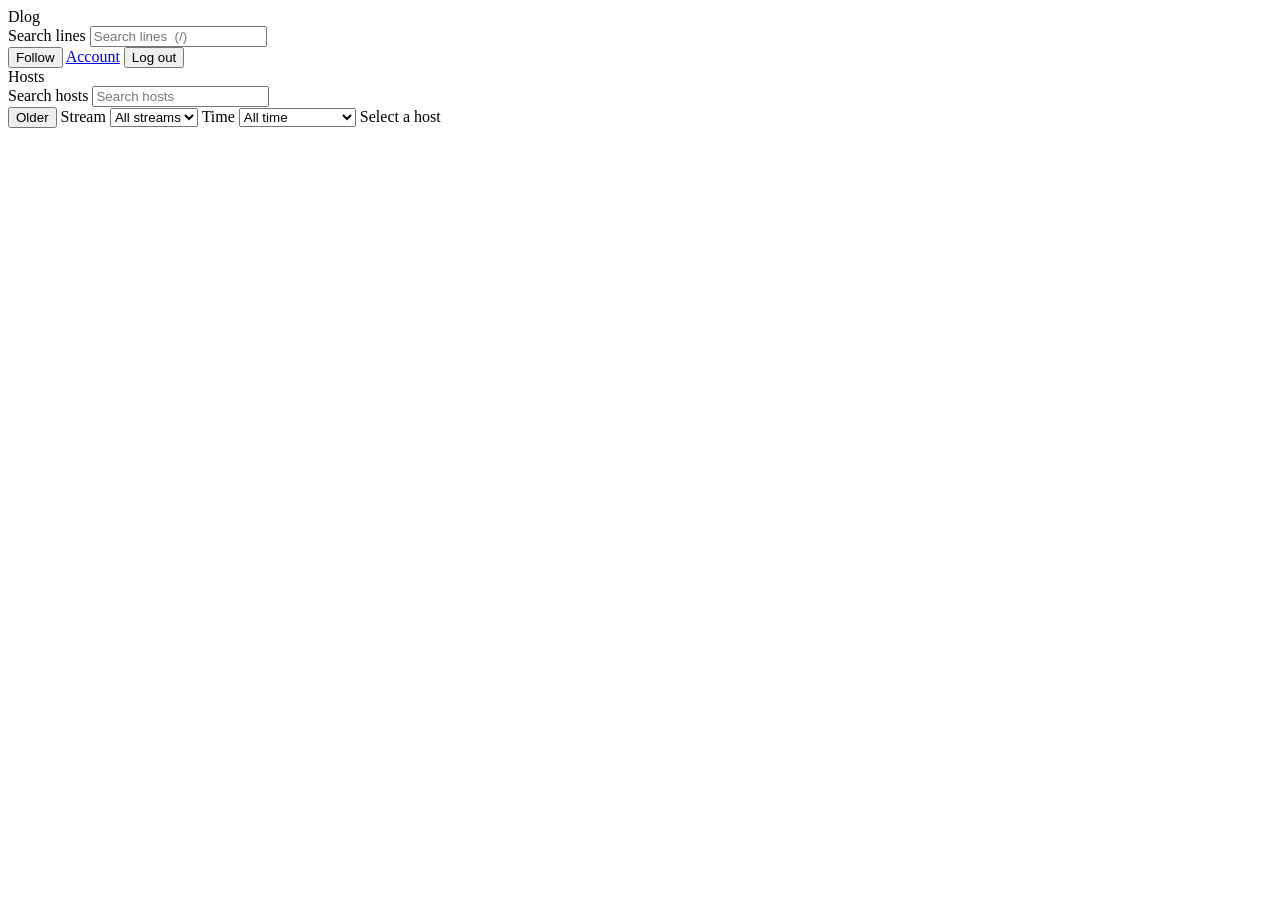
==== internal/server/web/index.html @ a0d8797d "Add a time window, display names, and session sign-out, and store each log line once." ====
<!DOCTYPE html>
<html lang="en" data-bs-theme="dark">
<head>
  <meta charset="utf-8">
  <meta name="viewport" content="width=device-width, initial-scale=1">
  <title>Dlog</title>
  <link rel="stylesheet" href="/bootstrap.min.css">
  <link rel="stylesheet" href="/app.css">
</head>
<body class="d-flex flex-column vh-100">
  <header class="border-bottom px-3 py-2 d-flex flex-wrap align-items-center gap-2 flex-shrink-0">
    <div class="brand d-flex align-items-center gap-2 fw-semibold">
      <span class="lamp" aria-hidden="true"></span>
      <span>Dlog</span>
    </div>
    <div class="top-search">
      <label class="visually-hidden" for="q">Search lines</label>
      <input id="q" class="form-control" type="search" placeholder="Search lines  (/)" autocomplete="off" spellcheck="false">
    </div>
    <div class="d-flex align-items-center gap-2 ms-md-auto">
      <span id="version" class="badge text-bg-secondary"></span>
      <button type="button" id="follow" class="btn btn-sm btn-warning on" aria-pressed="true">Follow</button>
      <a class="btn btn-sm btn-outline-light" href="/account">Account</a>
      <a id="admin-link" class="btn btn-sm btn-outline-light" href="/admin" hidden>Admin</a>
      <button type="button" id="logout" class="btn btn-sm btn-outline-secondary">Log out</button>
    </div>
  </header>
  <div class="d-flex flex-column flex-md-row flex-grow-1 min-h-0">
    <aside class="host-pane border-end overflow-auto d-flex flex-column">
      <div class="host-tools">
        <div class="px-3 pt-2 pb-1 text-secondary small text-uppercase d-flex justify-content-between">
          <span>Hosts</span>
          <span id="host-count"></span>
        </div>
        <div class="px-3 pb-2">
          <label class="visually-hidden" for="host-q">Search hosts</label>
          <input id="host-q" class="form-control form-control-sm" type="search" placeholder="Search hosts" autocomplete="off" spellcheck="false">
        </div>
      </div>
      <div id="hosts" class="list-group list-group-flush"></div>
    </aside>
    <section class="d-flex flex-column flex-grow-1 min-h-0 min-w-0">
      <div id="chips" class="d-flex align-items-center flex-shrink-0 gap-2 overflow-auto px-3 py-2 border-bottom"></div>
      <div class="d-flex flex-wrap align-items-center gap-2 px-3 py-2">
        <button type="button" id="older" class="btn btn-sm btn-outline-secondary">Older</button>
        <label class="visually-hidden" for="stream">Stream</label>
        <select id="stream" class="form-select form-select-sm w-auto" aria-label="Stream">
          <option value="">All streams</option>
          <option value="stdout">stdout</option>
          <option value="stderr">stderr</option>
        </select>
        <label class="visually-hidden" for="range">Time</label>
        <select id="range" class="form-select form-select-sm w-auto" aria-label="Time">
          <option value="">All time</option>
          <option value="15m">Last 15 minutes</option>
          <option value="1h">Last hour</option>
          <option value="from">From</option>
        </select>
        <input id="since" class="form-control form-control-sm since-input" type="datetime-local" aria-label="Start time" hidden>
        <span id="logmeta" class="text-secondary small">Select a host</span>
      </div>
      <div id="log" class="log flex-grow-1 overflow-auto" role="log" aria-live="polite"></div>
    </section>
  </div>
  <div class="toast-container position-fixed bottom-0 start-50 translate-middle-x p-3">
    <div id="toast" class="toast align-items-center text-bg-dark border" role="status" aria-live="polite" aria-atomic="true">
      <div id="toast-body" class="toast-body"></div>
    </div>
  </div>
  <script src="/bootstrap.bundle.min.js"></script>
  <script src="/app.js"></script>
</body>
</html>
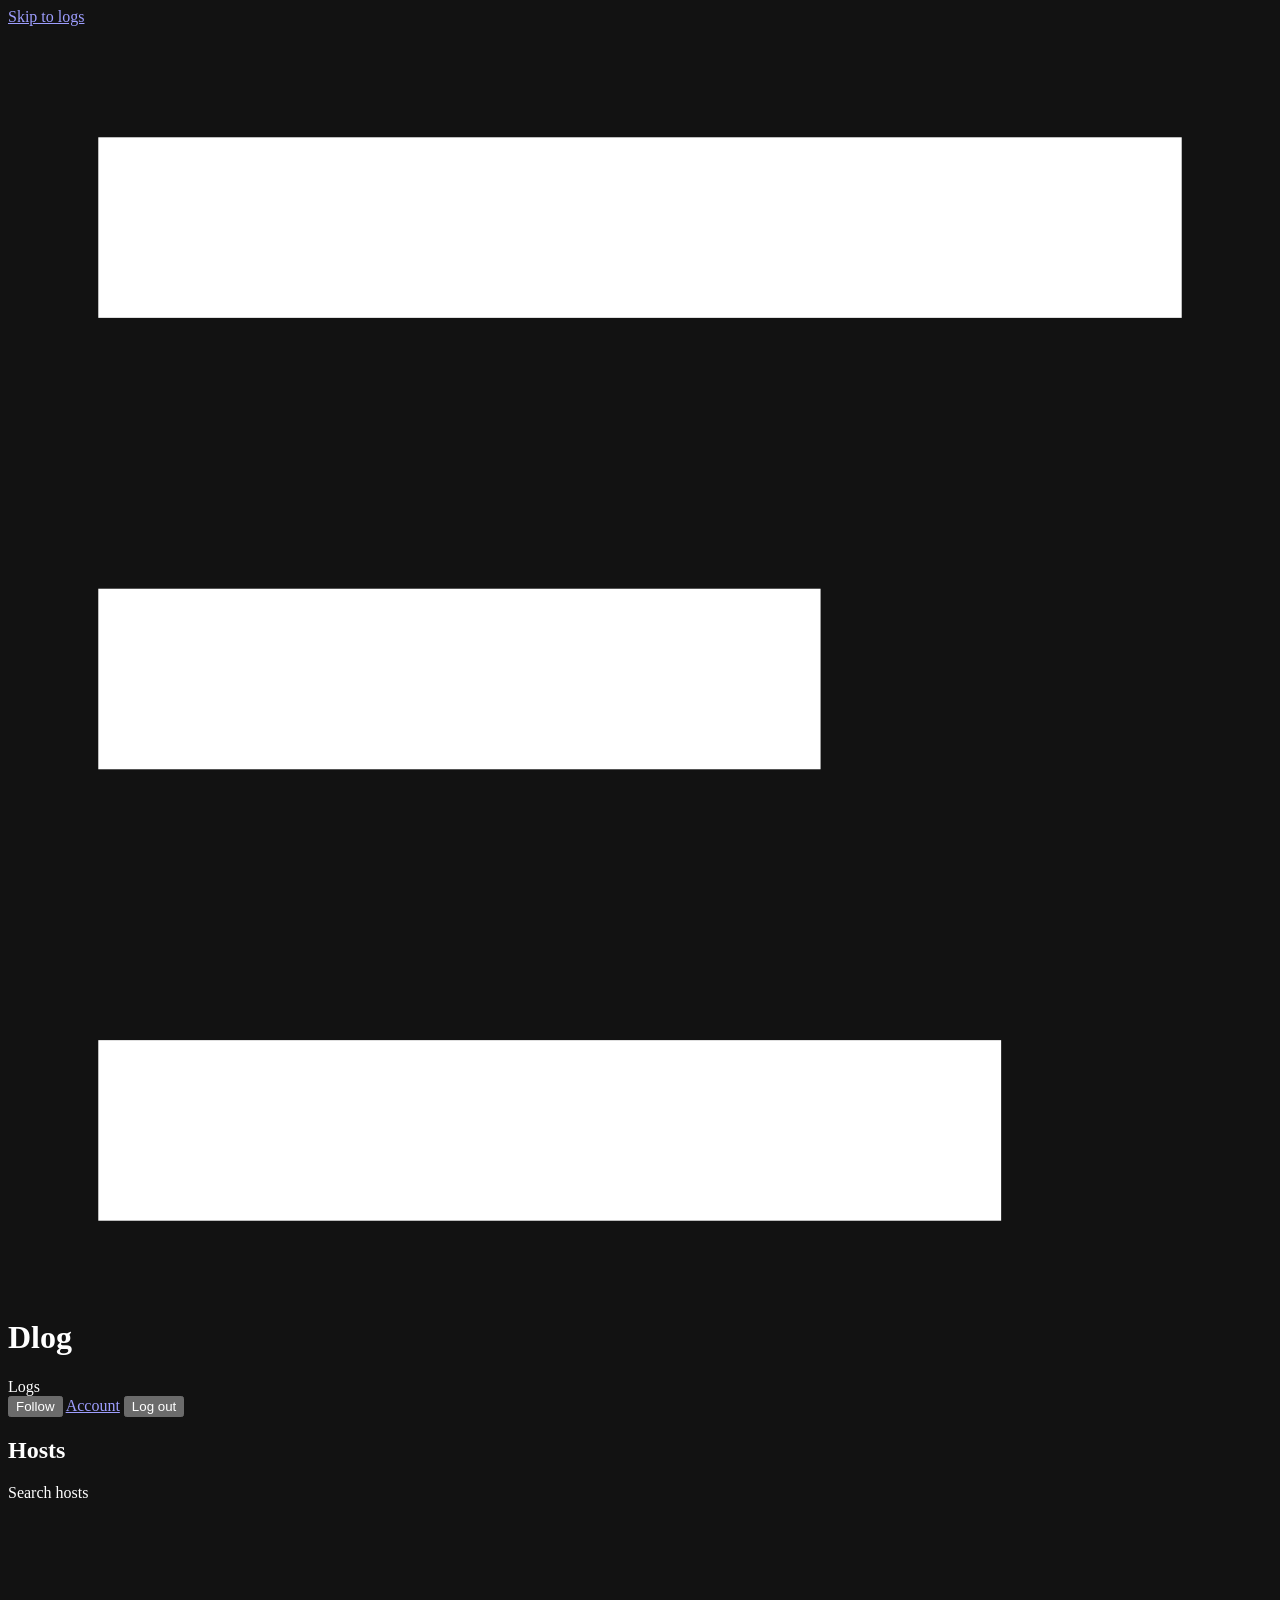
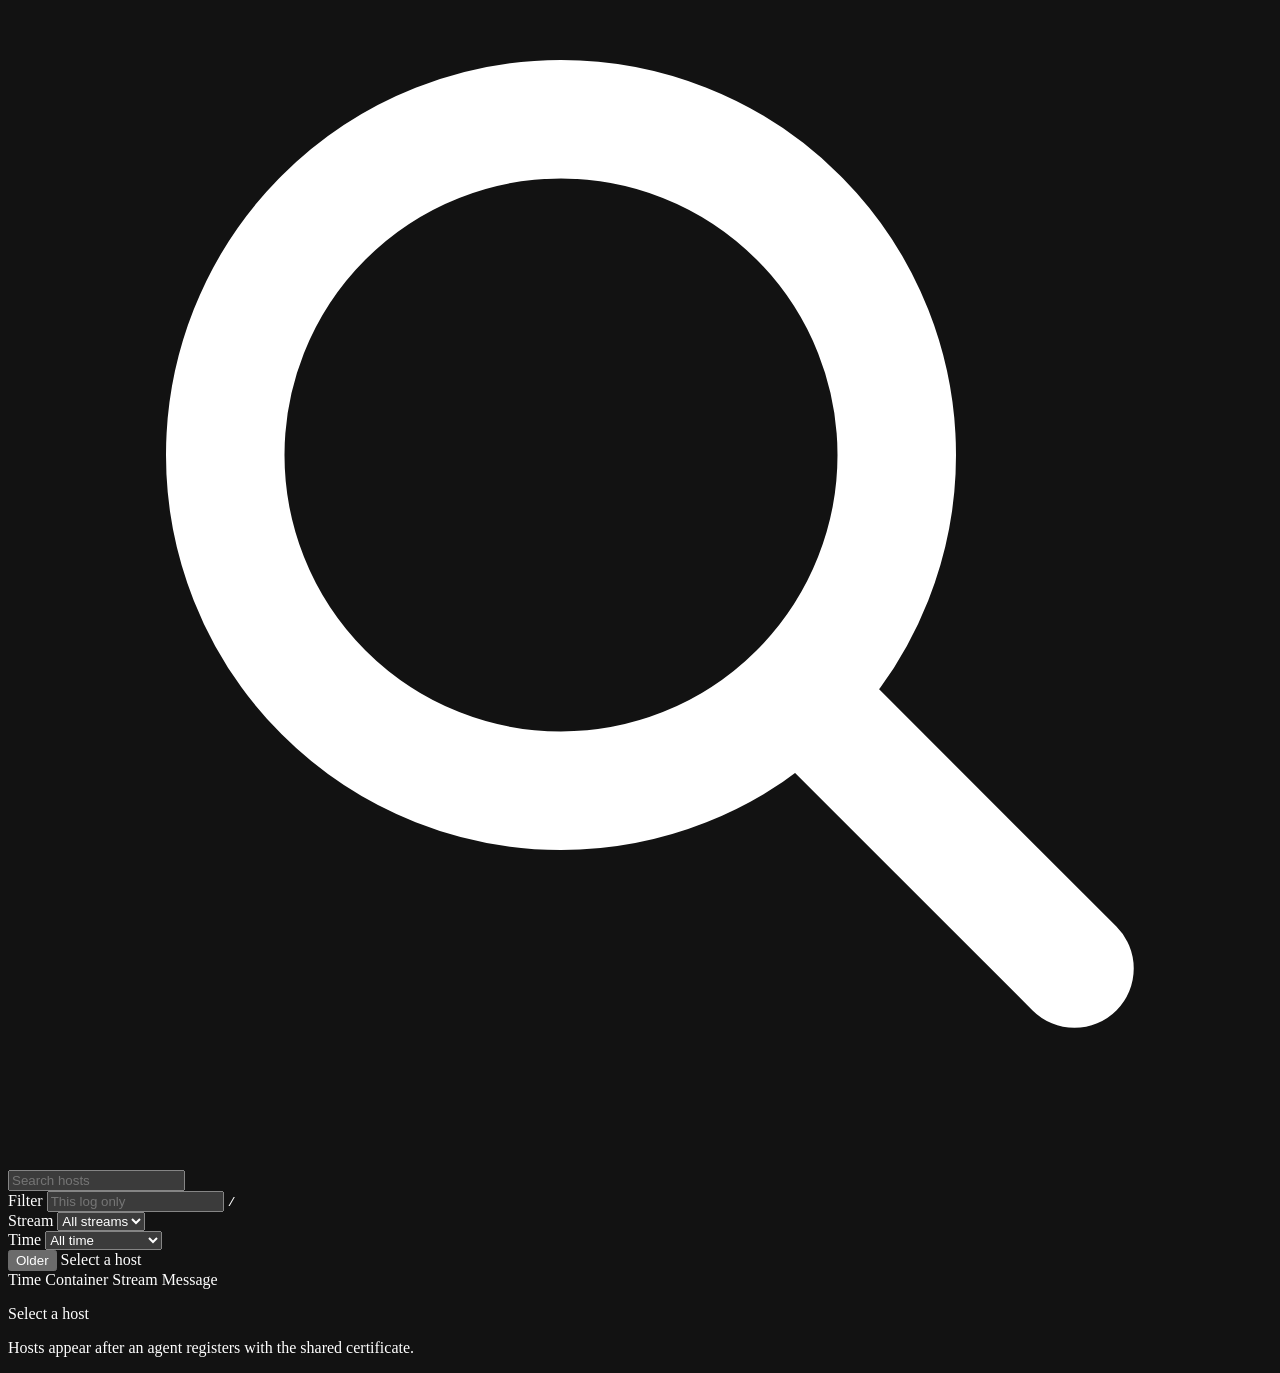
==== commit 5d5bd8b3: "Restyle the operator console and tighten the log list." ====
--- a/internal/server/web/index.html
+++ b/internal/server/web/index.html
@@ -1,73 +1,112 @@
 <!DOCTYPE html>
-<html lang="en" data-bs-theme="dark">
+<html lang="en" class="h-full bg-ink-bg">
 <head>
   <meta charset="utf-8">
   <meta name="viewport" content="width=device-width, initial-scale=1">
+  <meta name="color-scheme" content="dark">
+  <meta name="theme-color" content="#121214">
   <title>Dlog</title>
-  <link rel="stylesheet" href="/bootstrap.min.css">
-  <link rel="stylesheet" href="/app.css">
+  <link rel="stylesheet" href="/viewer.css">
 </head>
-<body class="d-flex flex-column vh-100">
-  <header class="border-bottom px-3 py-2 d-flex flex-wrap align-items-center gap-2 flex-shrink-0">
-    <div class="brand d-flex align-items-center gap-2 fw-semibold">
-      <span class="lamp" aria-hidden="true"></span>
-      <span>Dlog</span>
-    </div>
-    <div class="top-search">
-      <label class="visually-hidden" for="q">Search lines</label>
-      <input id="q" class="form-control" type="search" placeholder="Search lines  (/)" autocomplete="off" spellcheck="false">
-    </div>
-    <div class="d-flex align-items-center gap-2 ms-md-auto">
-      <span id="version" class="badge text-bg-secondary"></span>
-      <button type="button" id="follow" class="btn btn-sm btn-warning on" aria-pressed="true">Follow</button>
-      <a class="btn btn-sm btn-outline-light" href="/account">Account</a>
-      <a id="admin-link" class="btn btn-sm btn-outline-light" href="/admin" hidden>Admin</a>
-      <button type="button" id="logout" class="btn btn-sm btn-outline-secondary">Log out</button>
-    </div>
-  </header>
-  <div class="d-flex flex-column flex-md-row flex-grow-1 min-h-0">
-    <aside class="host-pane border-end overflow-auto d-flex flex-column">
-      <div class="host-tools">
-        <div class="px-3 pt-2 pb-1 text-secondary small text-uppercase d-flex justify-content-between">
-          <span>Hosts</span>
-          <span id="host-count"></span>
+<body class="h-dvh overflow-hidden bg-ink-bg font-sans text-slate-200 antialiased" data-title="Logs">
+  <a href="#log-scroll" class="sr-only focus:not-sr-only focus:absolute focus:left-4 focus:top-3 focus:z-50 focus:border focus:border-ink-edge focus:bg-ink-chrome focus:px-3 focus:py-2 focus:text-slate-100">Skip to logs</a>
+  <div class="flex h-full flex-col">
+    <header class="flex shrink-0 flex-wrap items-center gap-x-3 gap-y-2 border-b border-ink-line bg-ink-chrome px-4 py-3 lg:h-14 lg:flex-nowrap lg:py-0">
+      <div class="flex items-center gap-3">
+        <h1 class="flex items-center gap-2.5 text-[15px] font-semibold tracking-tight text-slate-100">
+          <svg class="h-3.5 w-3.5 text-amber-500" viewBox="0 0 14 14" aria-hidden="true">
+            <rect x="1" y="1" width="12" height="2" fill="currentColor"/>
+            <rect x="1" y="6" width="8" height="2" fill="currentColor"/>
+            <rect x="1" y="11" width="10" height="2" fill="currentColor"/>
+          </svg>
+          <span data-brand>Dlog</span>
+        </h1>
+        <span class="h-4 w-px bg-ink-line" aria-hidden="true"></span>
+        <span class="text-[11px] font-medium uppercase tracking-[0.16em] text-slate-400">Logs</span>
+      </div>
+      <div class="ml-auto flex flex-wrap items-center gap-1.5">
+        <span id="version" class="mr-1 font-mono text-[11px] tabular-nums text-slate-500"></span>
+        <button type="button" id="follow" class="is-on inline-flex h-8 cursor-pointer items-center gap-2 rounded-md border border-ink-edge bg-transparent px-3 text-[12px] font-medium text-slate-400 transition-colors duration-150 ease-in-out hover:border-slate-500 hover:text-slate-200" aria-pressed="true">
+          <span class="follow-lamp" aria-hidden="true"></span>
+          Follow
+        </button>
+        <span class="mx-1 hidden h-4 w-px bg-ink-line sm:block" aria-hidden="true"></span>
+        <a class="cursor-pointer rounded-md px-2.5 py-1.5 text-[13px] text-slate-400 transition-colors duration-150 ease-in-out hover:bg-white/[0.04] hover:text-slate-100" href="/account">Account</a>
+        <a id="admin-link" class="cursor-pointer rounded-md px-2.5 py-1.5 text-[13px] text-slate-400 transition-colors duration-150 ease-in-out hover:bg-white/[0.04] hover:text-slate-100" href="/admin" hidden>Admin</a>
+        <a id="settings-link" class="cursor-pointer rounded-md px-2.5 py-1.5 text-[13px] text-slate-400 transition-colors duration-150 ease-in-out hover:bg-white/[0.04] hover:text-slate-100" href="/admin#general" hidden>Settings</a>
+        <button type="button" id="logout" class="cursor-pointer rounded-md px-2.5 py-1.5 text-[13px] text-slate-500 transition-colors duration-150 ease-in-out hover:bg-white/[0.04] hover:text-slate-200">Log out</button>
+      </div>
+    </header>
+    <div class="flex min-h-0 flex-1 flex-col md:flex-row">
+      <aside class="flex max-h-60 w-full shrink-0 flex-col border-b border-ink-line bg-ink-chrome md:max-h-none md:w-80 md:border-b-0 md:border-r">
+        <div class="shrink-0 px-4 pb-3 pt-4">
+          <div class="flex items-baseline justify-between gap-3">
+            <h2 class="text-[11px] font-medium uppercase tracking-[0.16em] text-slate-400">Hosts</h2>
+            <span id="host-count" class="font-mono text-[11px] tabular-nums text-slate-400"></span>
+          </div>
+          <label class="sr-only" for="host-q">Search hosts</label>
+          <div class="relative mt-3">
+            <svg class="pointer-events-none absolute left-2.5 top-1/2 h-3.5 w-3.5 -translate-y-1/2 text-slate-500" viewBox="0 0 16 16" fill="none" stroke="currentColor" stroke-width="1.5" stroke-linecap="round" aria-hidden="true">
+              <circle cx="7" cy="7" r="4.25"/>
+              <path d="M10.5 10.5 13.5 13.5"/>
+            </svg>
+            <input id="host-q" class="h-8 w-full cursor-text rounded-md border border-ink-edge bg-ink-field pl-8 pr-3 text-[13px] text-slate-200 transition-colors duration-150 ease-in-out placeholder:text-slate-500 focus:border-amber-500/70 focus:outline-none" type="search" placeholder="Search hosts" autocomplete="off" spellcheck="false">
+          </div>
         </div>
-        <div class="px-3 pb-2">
-          <label class="visually-hidden" for="host-q">Search hosts</label>
-          <input id="host-q" class="form-control form-control-sm" type="search" placeholder="Search hosts" autocomplete="off" spellcheck="false">
+        <div id="hosts" class="min-h-0 flex-1 overflow-y-auto pb-4" aria-label="Hosts"></div>
+      </aside>
+      <section class="flex min-h-0 min-w-0 flex-1 flex-col bg-ink-bg">
+        <div class="flex shrink-0 flex-col gap-2.5 border-b border-ink-line bg-ink-chrome px-4 py-3">
+          <div id="chips" class="flex min-w-0 items-center overflow-x-auto" role="toolbar" aria-label="Containers"></div>
+          <div class="flex flex-wrap items-center gap-2">
+            <div class="dlog-field inline-flex h-8 w-full items-stretch overflow-hidden rounded-md border border-ink-edge bg-ink-field transition-colors duration-150 ease-in-out sm:w-72">
+              <label for="q" class="flex cursor-pointer items-center border-r border-ink-edge px-2.5 text-[10px] font-medium uppercase tracking-[0.14em] text-slate-400">Filter</label>
+              <input id="q" class="min-w-0 flex-1 cursor-text bg-transparent px-2.5 font-mono text-[12px] text-slate-200 placeholder:text-slate-500 focus:outline-none" type="search" placeholder="This log only" autocomplete="off" spellcheck="false">
+              <kbd class="pointer-events-none mr-2 hidden self-center border border-ink-edge px-1.5 py-0.5 font-mono text-[10px] text-slate-500 sm:inline" aria-hidden="true">/</kbd>
+            </div>
+            <div class="dlog-field inline-flex h-8 items-stretch overflow-hidden rounded-md border border-ink-edge bg-ink-field transition-colors duration-150 ease-in-out">
+              <label for="stream" class="flex cursor-pointer items-center border-r border-ink-edge px-2.5 text-[10px] font-medium uppercase tracking-[0.14em] text-slate-400">Stream</label>
+              <select id="stream" class="dlog-select min-w-[8.75rem] cursor-pointer pl-2.5 text-[12px] text-slate-200">
+                <option value="">All streams</option>
+                <option value="stdout">stdout</option>
+                <option value="stderr">stderr</option>
+              </select>
+            </div>
+            <div class="dlog-field inline-flex h-8 items-stretch overflow-hidden rounded-md border border-ink-edge bg-ink-field transition-colors duration-150 ease-in-out">
+              <label for="range" class="flex cursor-pointer items-center border-r border-ink-edge px-2.5 text-[10px] font-medium uppercase tracking-[0.14em] text-slate-400">Time</label>
+              <select id="range" class="dlog-select min-w-[10.5rem] cursor-pointer pl-2.5 text-[12px] text-slate-200">
+                <option value="">All time</option>
+                <option value="15m">Last 15 minutes</option>
+                <option value="1h">Last hour</option>
+                <option value="from">From</option>
+              </select>
+            </div>
+            <input id="since" class="h-8 cursor-pointer rounded-md border border-ink-edge bg-ink-field px-2.5 font-mono text-[12px] text-slate-200 transition-colors duration-150 ease-in-out hover:border-slate-500 focus:border-amber-500/70 focus:outline-none" type="datetime-local" aria-label="Start time" hidden>
+            <button type="button" id="older" class="inline-flex h-8 cursor-pointer items-center rounded-md border border-ink-edge bg-ink-field px-3 text-[12px] font-medium text-slate-300 transition-colors duration-150 ease-in-out hover:border-slate-500 hover:text-slate-100">Older</button>
+            <span id="logmeta" class="ml-auto whitespace-nowrap pl-2 text-right font-mono text-[12px] tabular-nums text-slate-400">Select a host</span>
+          </div>
         </div>
-      </div>
-      <div id="hosts" class="list-group list-group-flush"></div>
-    </aside>
-    <section class="d-flex flex-column flex-grow-1 min-h-0 min-w-0">
-      <div id="chips" class="d-flex align-items-center flex-shrink-0 gap-2 overflow-auto px-3 py-2 border-bottom"></div>
-      <div class="d-flex flex-wrap align-items-center gap-2 px-3 py-2">
-        <button type="button" id="older" class="btn btn-sm btn-outline-secondary">Older</button>
-        <label class="visually-hidden" for="stream">Stream</label>
-        <select id="stream" class="form-select form-select-sm w-auto" aria-label="Stream">
-          <option value="">All streams</option>
-          <option value="stdout">stdout</option>
-          <option value="stderr">stderr</option>
-        </select>
-        <label class="visually-hidden" for="range">Time</label>
-        <select id="range" class="form-select form-select-sm w-auto" aria-label="Time">
-          <option value="">All time</option>
-          <option value="15m">Last 15 minutes</option>
-          <option value="1h">Last hour</option>
-          <option value="from">From</option>
-        </select>
-        <input id="since" class="form-control form-control-sm since-input" type="datetime-local" aria-label="Start time" hidden>
-        <span id="logmeta" class="text-secondary small">Select a host</span>
-      </div>
-      <div id="log" class="log flex-grow-1 overflow-auto" role="log" aria-live="polite"></div>
-    </section>
-  </div>
-  <div class="toast-container position-fixed bottom-0 start-50 translate-middle-x p-3">
-    <div id="toast" class="toast align-items-center text-bg-dark border" role="status" aria-live="polite" aria-atomic="true">
-      <div id="toast-body" class="toast-body"></div>
+        <div id="log-scroll" class="min-h-0 flex-1 overflow-auto bg-ink-bg" tabindex="-1">
+          <div class="log-head log-cols sticky top-0 z-10 border-b border-ink-line bg-ink-bg font-sans text-[10px] font-medium uppercase tracking-[0.16em] text-slate-400">
+            <span>Time</span>
+            <span>Container</span>
+            <span>Stream</span>
+            <span>Message</span>
+          </div>
+          <div id="log" role="log" aria-live="polite"></div>
+          <div id="log-empty" class="px-4 py-14">
+            <p data-empty-title class="text-[13px] font-medium text-slate-300">Select a host</p>
+            <p data-empty-hint class="mt-1.5 max-w-md text-[13px] leading-relaxed text-slate-400">Hosts appear after an agent registers with the shared certificate.</p>
+          </div>
+        </div>
+      </section>
     </div>
   </div>
-  <script src="/bootstrap.bundle.min.js"></script>
+  <div class="pointer-events-none fixed bottom-5 left-1/2 z-50 -translate-x-1/2">
+    <div id="toast" class="pointer-events-auto rounded-md border border-ink-edge bg-ink-chrome px-4 py-2.5 text-[13px] text-slate-200" role="status" aria-live="polite" hidden>
+      <div id="toast-body"></div>
+    </div>
+  </div>
   <script src="/app.js"></script>
 </body>
 </html>
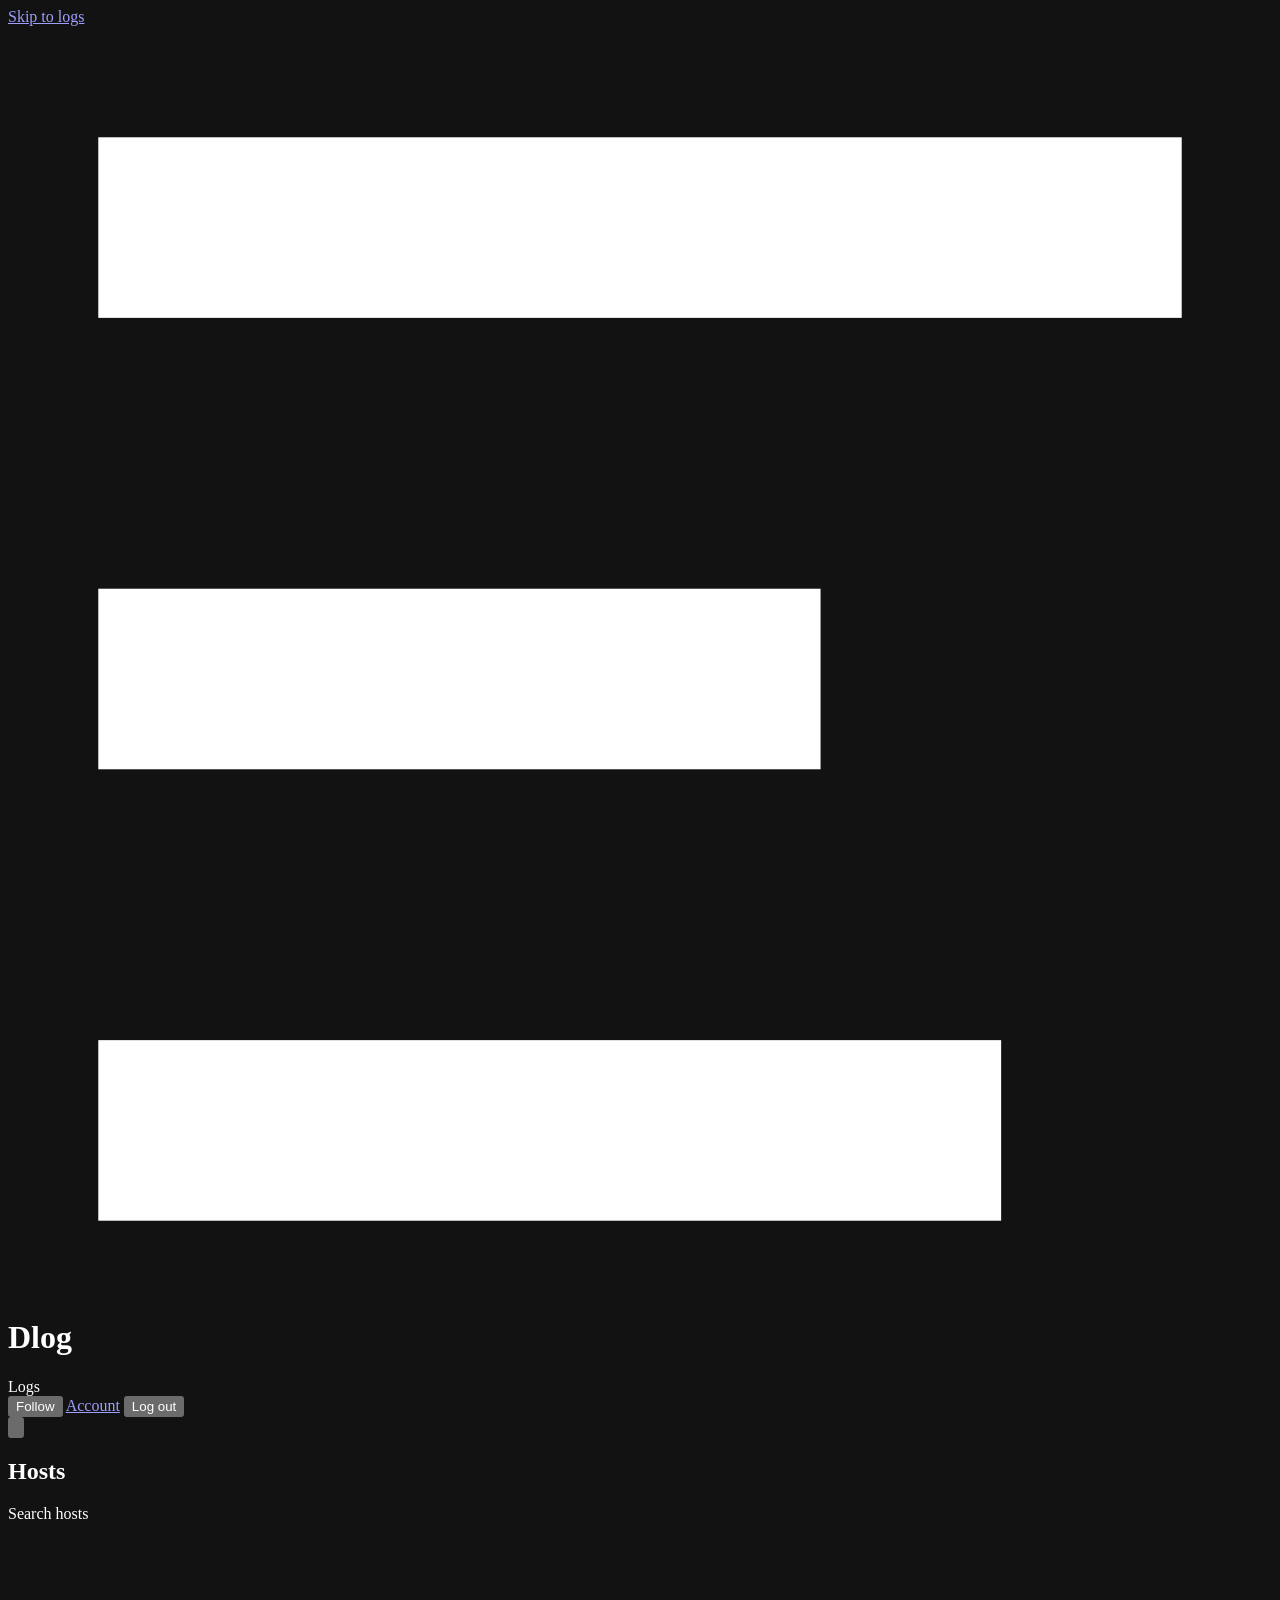
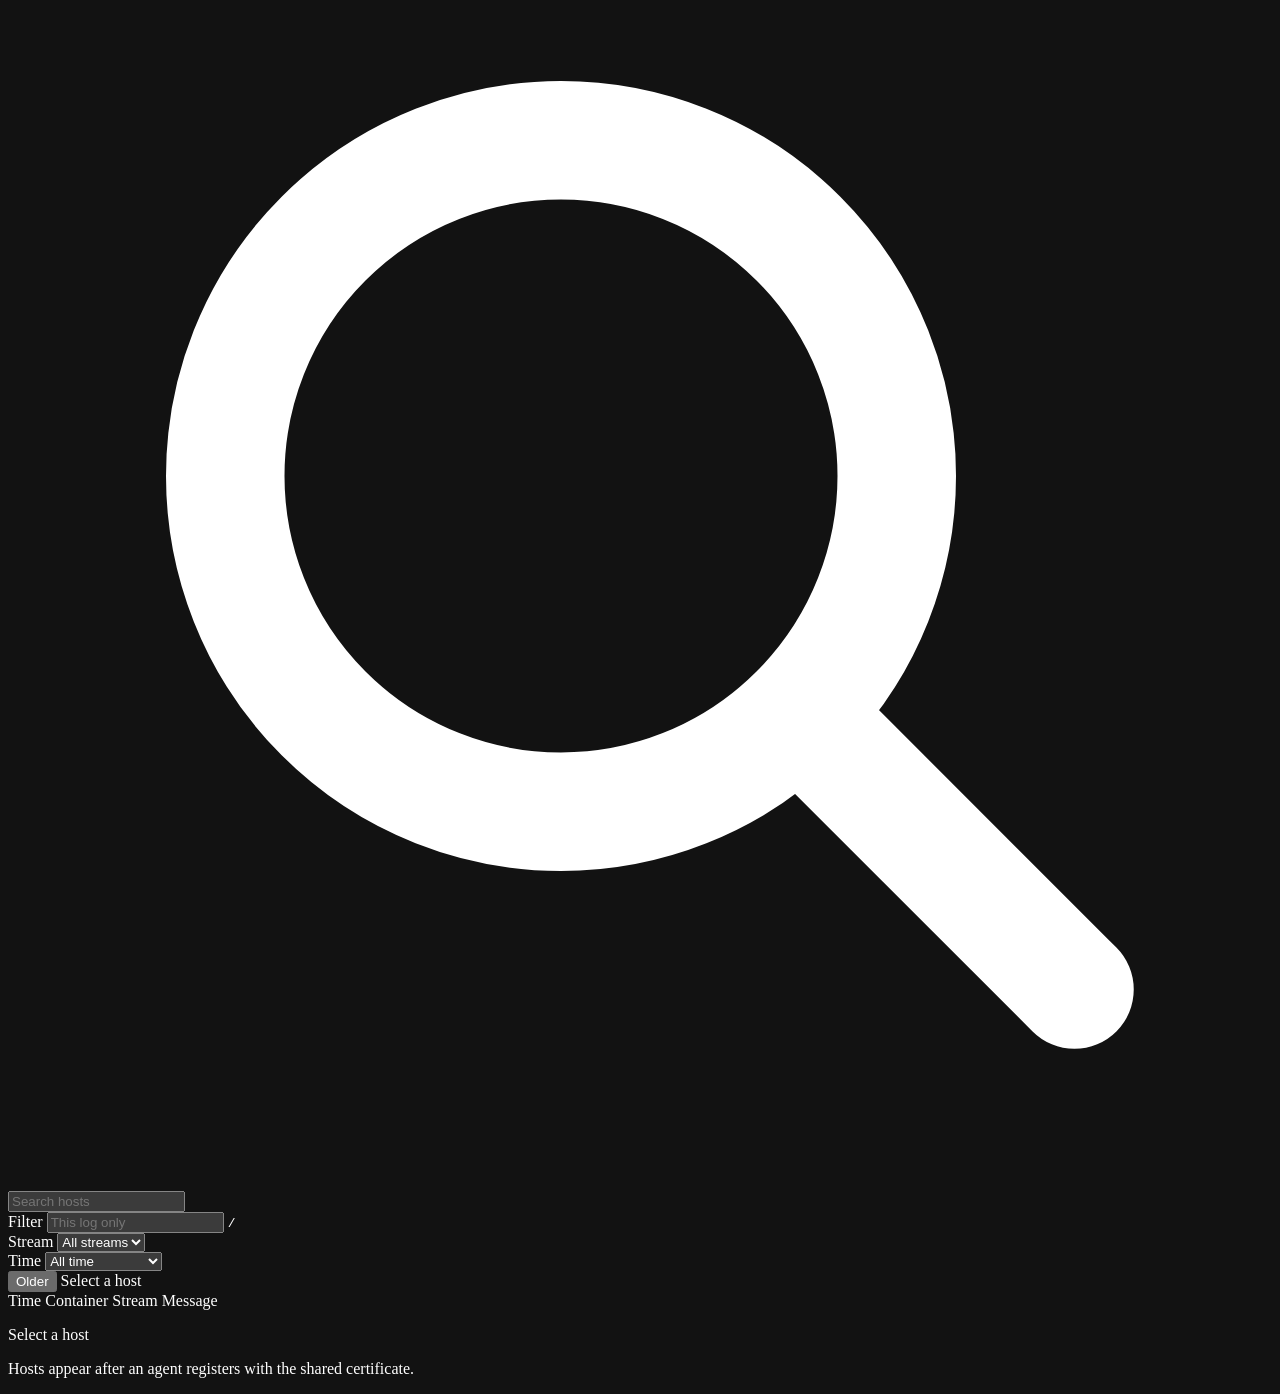
==== commit b81fc057: "Collapse the host list and keep narrow log messages full width." ====
--- a/internal/server/web/index.html
+++ b/internal/server/web/index.html
@@ -7,6 +7,11 @@
   <meta name="theme-color" content="#121214">
   <title>Dlog</title>
   <link rel="stylesheet" href="/viewer.css">
+  <script>
+    try {
+      if (localStorage.getItem("dlog.hosts-pane") === "closed") document.documentElement.classList.add("hosts-collapsed");
+    } catch (e) {}
+  </script>
 </head>
 <body class="h-dvh overflow-hidden bg-ink-bg font-sans text-slate-200 antialiased" data-title="Logs">
   <a href="#log-scroll" class="sr-only focus:not-sr-only focus:absolute focus:left-4 focus:top-3 focus:z-50 focus:border focus:border-ink-edge focus:bg-ink-chrome focus:px-3 focus:py-2 focus:text-slate-100">Skip to logs</a>
@@ -38,14 +43,21 @@
       </div>
     </header>
     <div class="flex min-h-0 flex-1 flex-col md:flex-row">
-      <aside class="flex max-h-60 w-full shrink-0 flex-col border-b border-ink-line bg-ink-chrome md:max-h-none md:w-80 md:border-b-0 md:border-r">
-        <div class="shrink-0 px-4 pb-3 pt-4">
-          <div class="flex items-baseline justify-between gap-3">
+      <aside id="host-pane" class="flex max-h-60 w-full shrink-0 flex-col border-b border-ink-line bg-ink-chrome md:max-h-none md:w-80 md:border-b-0 md:border-r">
+        <div class="host-pane-bar flex shrink-0 items-center gap-2 px-3 py-2.5 md:px-4 md:pt-4">
+          <button type="button" id="hosts-toggle" class="inline-flex h-8 w-8 shrink-0 cursor-pointer items-center justify-center rounded-md text-slate-400 transition-colors duration-150 ease-in-out hover:bg-white/[0.04] hover:text-slate-100" aria-expanded="true" aria-controls="hosts" aria-label="Hide hosts">
+            <svg class="hosts-chevron h-3.5 w-3.5" viewBox="0 0 16 16" fill="none" stroke="currentColor" stroke-width="1.5" stroke-linecap="round" stroke-linejoin="round" aria-hidden="true">
+              <path d="M6 3.5 10.5 8 6 12.5"/>
+            </svg>
+          </button>
+          <div class="host-pane-label flex min-w-0 flex-1 items-baseline justify-between gap-3">
             <h2 class="text-[11px] font-medium uppercase tracking-[0.16em] text-slate-400">Hosts</h2>
             <span id="host-count" class="font-mono text-[11px] tabular-nums text-slate-400"></span>
           </div>
+        </div>
+        <div class="host-pane-rest mt-1 shrink-0 px-4 pb-3">
           <label class="sr-only" for="host-q">Search hosts</label>
-          <div class="relative mt-3">
+          <div class="relative">
             <svg class="pointer-events-none absolute left-2.5 top-1/2 h-3.5 w-3.5 -translate-y-1/2 text-slate-500" viewBox="0 0 16 16" fill="none" stroke="currentColor" stroke-width="1.5" stroke-linecap="round" aria-hidden="true">
               <circle cx="7" cy="7" r="4.25"/>
               <path d="M10.5 10.5 13.5 13.5"/>
@@ -55,7 +67,7 @@
         </div>
         <div id="hosts" class="min-h-0 flex-1 overflow-y-auto pb-4" aria-label="Hosts"></div>
       </aside>
-      <section class="flex min-h-0 min-w-0 flex-1 flex-col bg-ink-bg">
+      <section id="log-pane" class="flex min-h-0 min-w-0 flex-1 flex-col bg-ink-bg">
         <div class="flex shrink-0 flex-col gap-2.5 border-b border-ink-line bg-ink-chrome px-4 py-3">
           <div id="chips" class="flex min-w-0 items-center overflow-x-auto" role="toolbar" aria-label="Containers"></div>
           <div class="flex flex-wrap items-center gap-2">
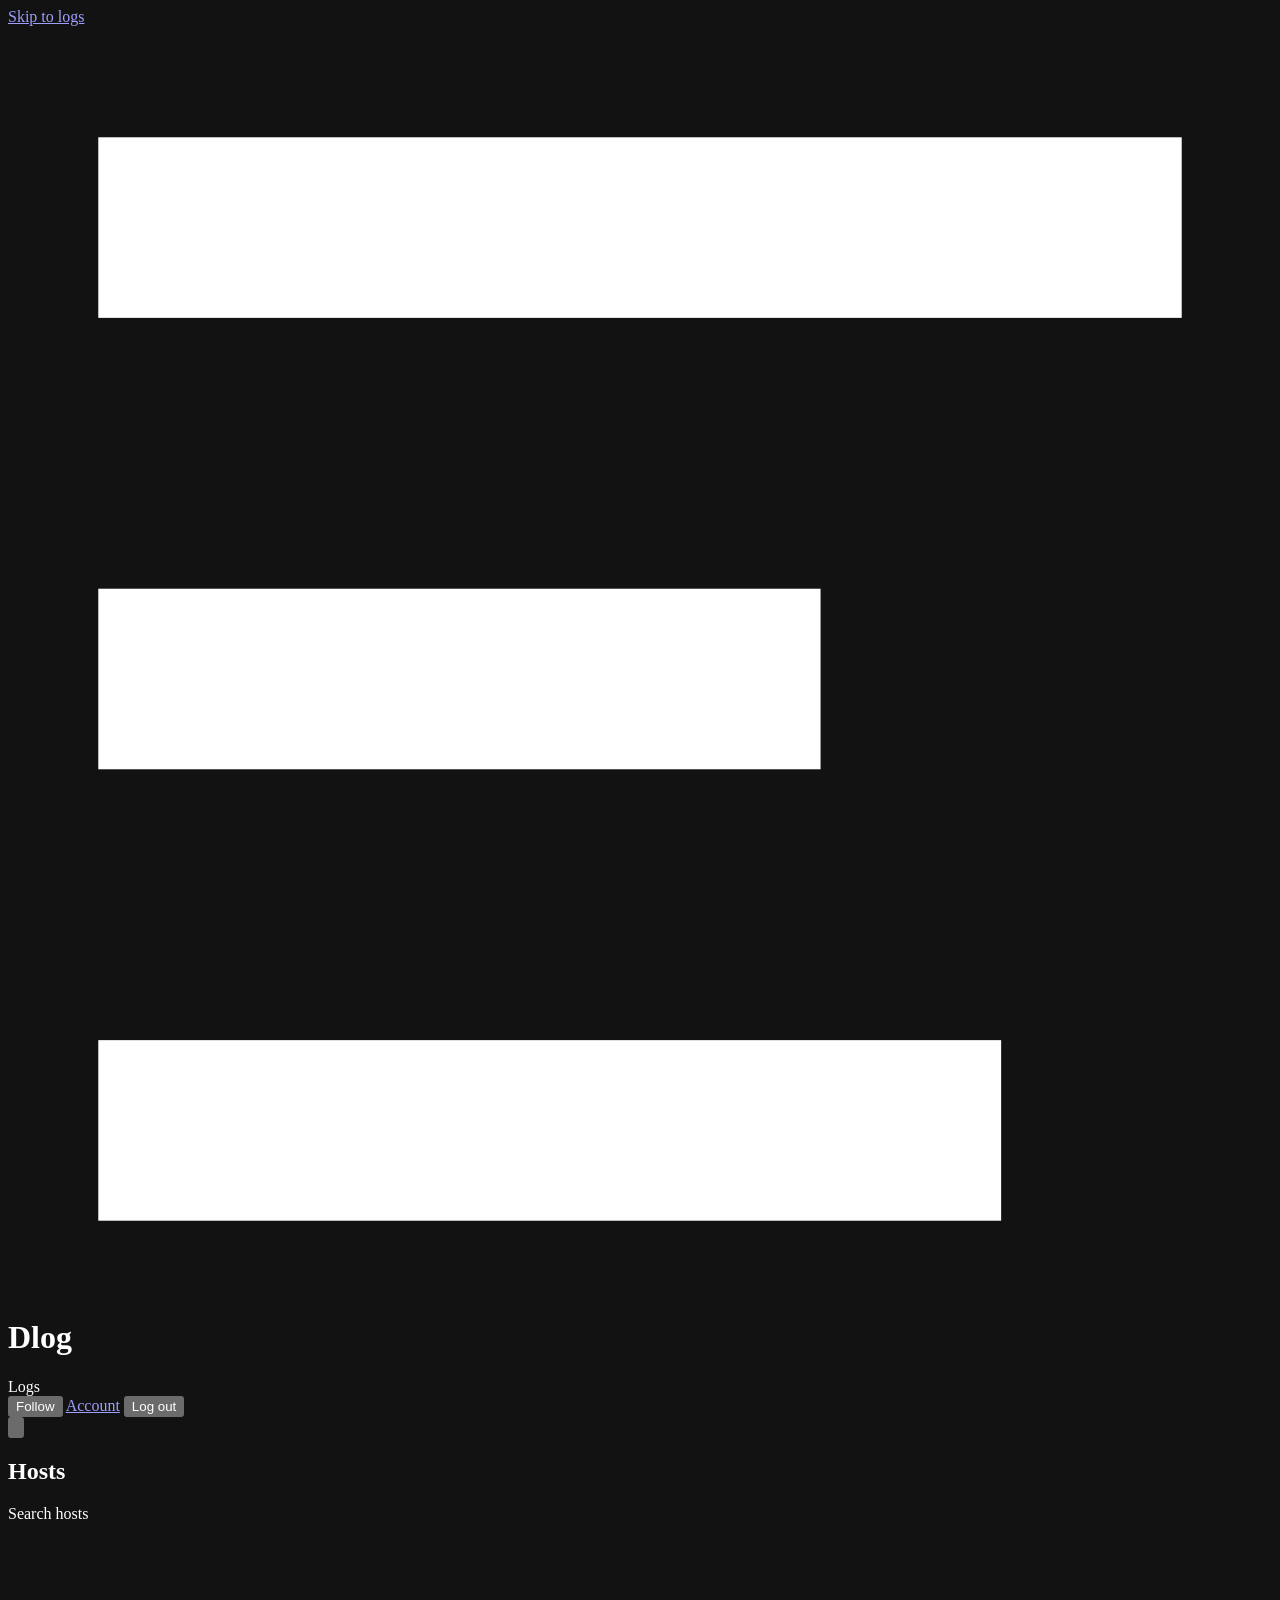
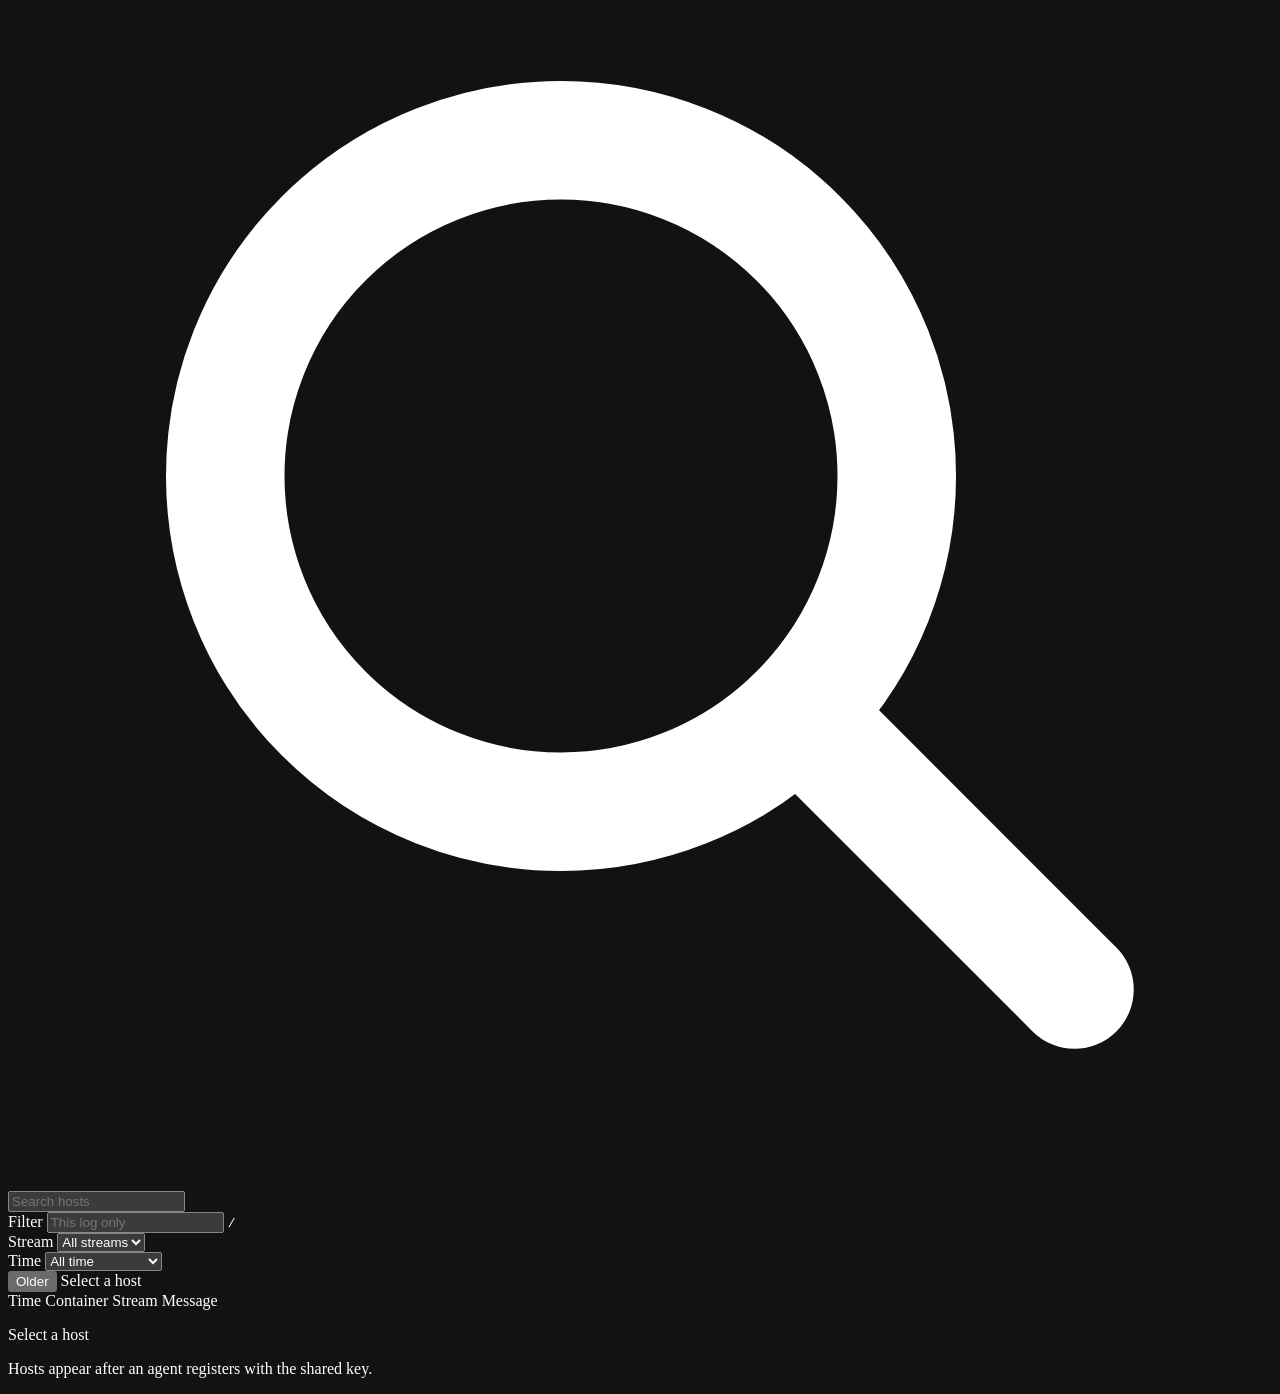
==== commit 75c3e68b: "Replace the agent certificate with a shared PSK and accept a matching self-signed server certificate" ====
--- a/internal/server/web/index.html
+++ b/internal/server/web/index.html
@@ -108,7 +108,7 @@
           <div id="log" role="log" aria-live="polite"></div>
           <div id="log-empty" class="px-4 py-14">
             <p data-empty-title class="text-[13px] font-medium text-slate-300">Select a host</p>
-            <p data-empty-hint class="mt-1.5 max-w-md text-[13px] leading-relaxed text-slate-400">Hosts appear after an agent registers with the shared certificate.</p>
+            <p data-empty-hint class="mt-1.5 max-w-md text-[13px] leading-relaxed text-slate-400">Hosts appear after an agent registers with the shared key.</p>
           </div>
         </div>
       </section>
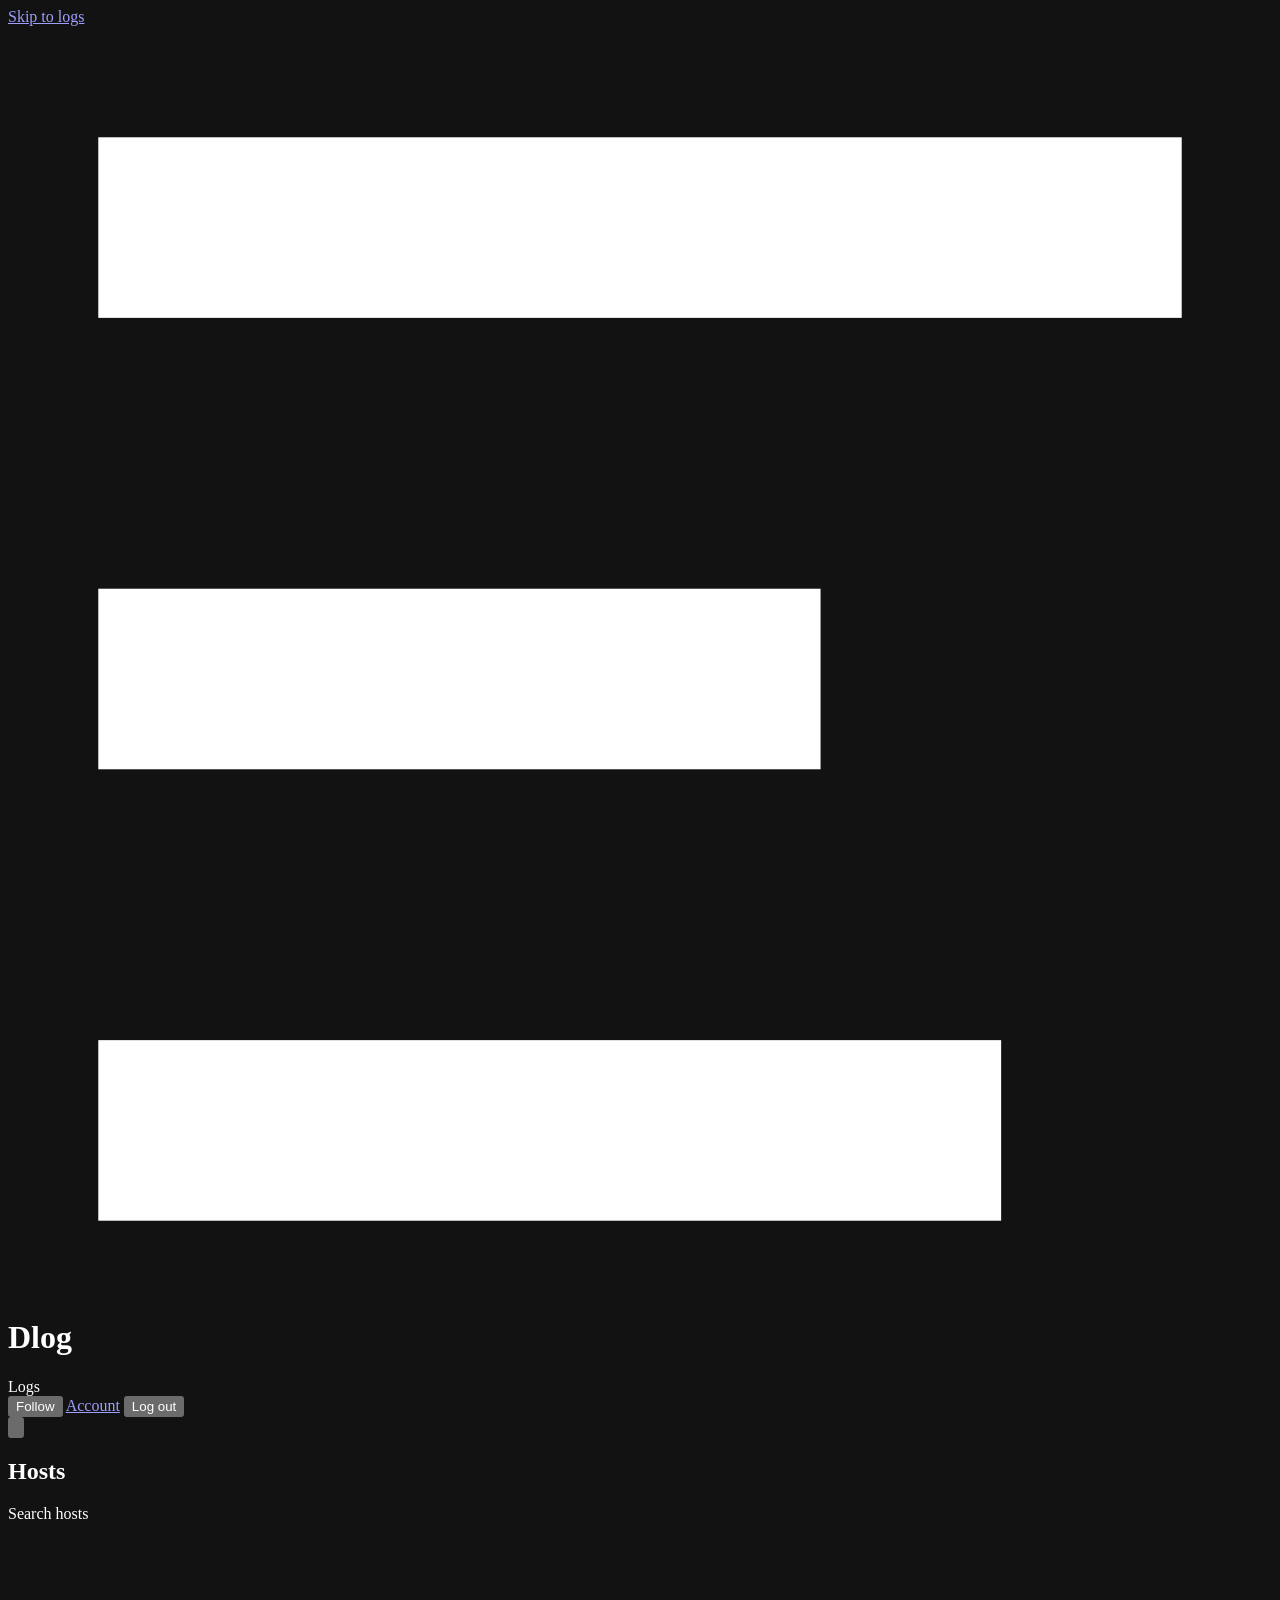
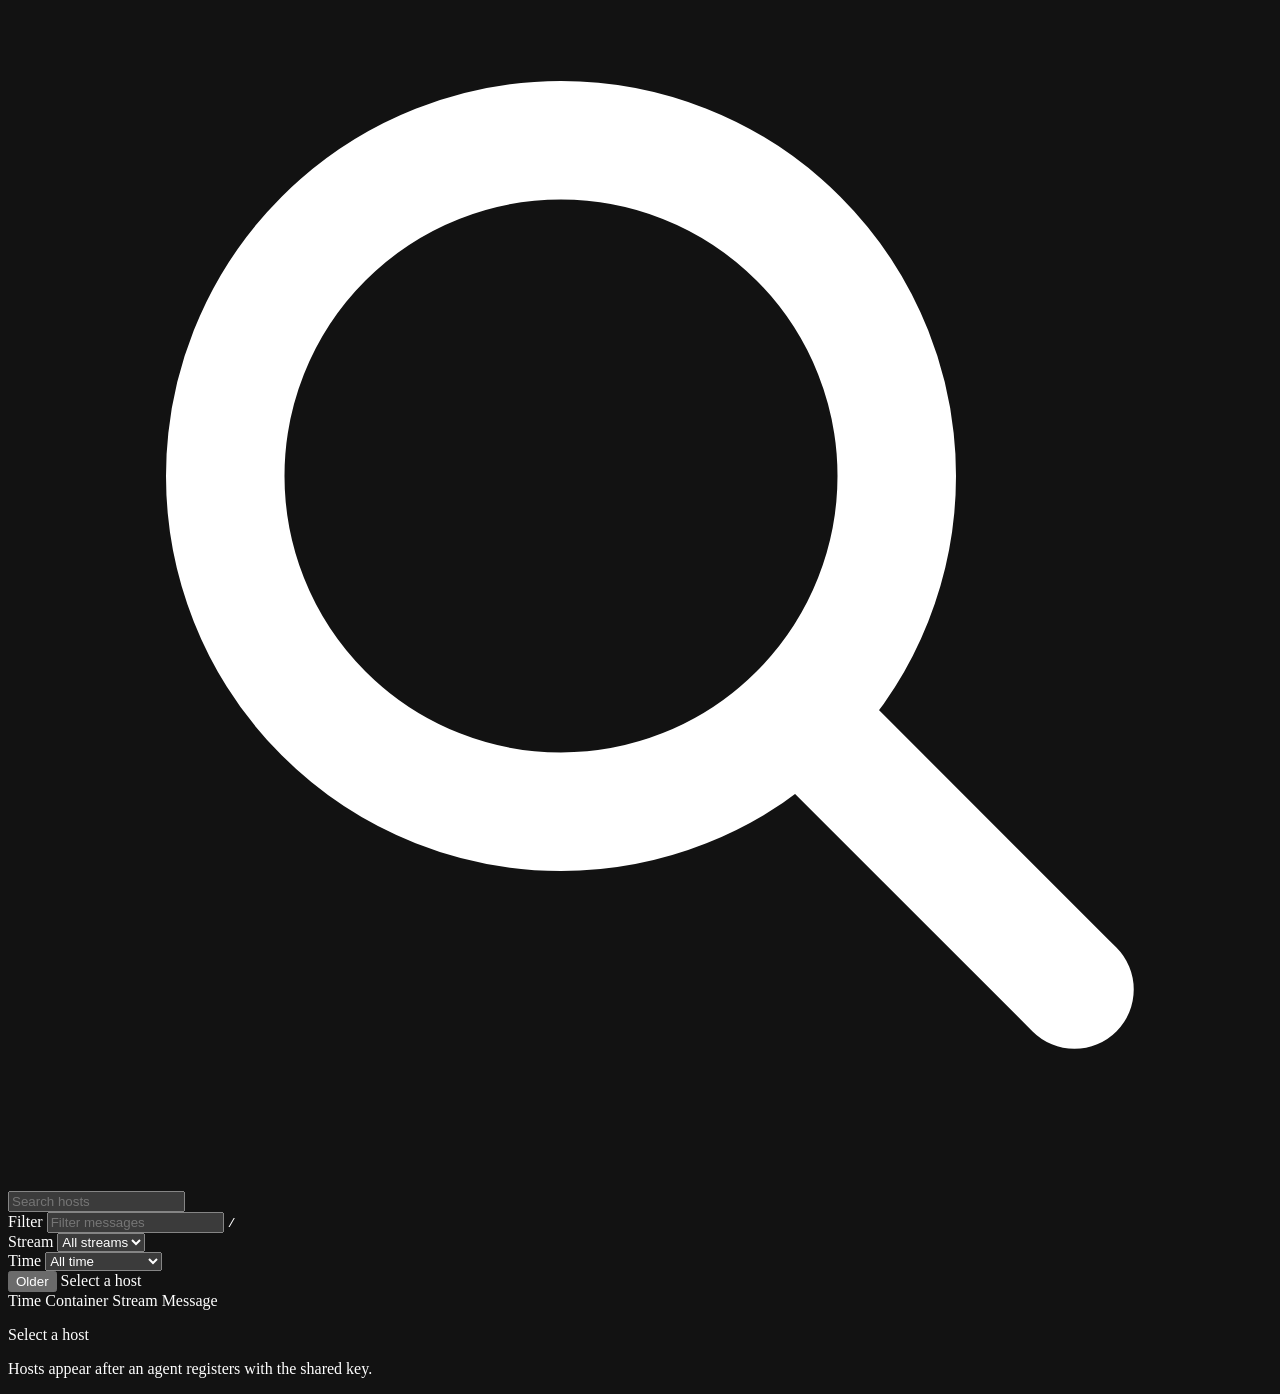
==== commit 218bd4a0: "Run server image non-root, allow deleting inactive containers, and polish UI. - Remove duplicate Set" ====
--- a/internal/server/web/index.html
+++ b/internal/server/web/index.html
@@ -6,12 +6,9 @@
   <meta name="color-scheme" content="dark">
   <meta name="theme-color" content="#121214">
   <title>Dlog</title>
+  <link rel="icon" type="image/svg+xml" href="/favicon.svg">
   <link rel="stylesheet" href="/viewer.css">
-  <script>
-    try {
-      if (localStorage.getItem("dlog.hosts-pane") === "closed") document.documentElement.classList.add("hosts-collapsed");
-    } catch (e) {}
-  </script>
+  <script src="/boot.js"></script>
 </head>
 <body class="h-dvh overflow-hidden bg-ink-bg font-sans text-slate-200 antialiased" data-title="Logs">
   <a href="#log-scroll" class="sr-only focus:not-sr-only focus:absolute focus:left-4 focus:top-3 focus:z-50 focus:border focus:border-ink-edge focus:bg-ink-chrome focus:px-3 focus:py-2 focus:text-slate-100">Skip to logs</a>
@@ -38,7 +35,6 @@
         <span class="mx-1 hidden h-4 w-px bg-ink-line sm:block" aria-hidden="true"></span>
         <a class="cursor-pointer rounded-md px-2.5 py-1.5 text-[13px] text-slate-400 transition-colors duration-150 ease-in-out hover:bg-white/[0.04] hover:text-slate-100" href="/account">Account</a>
         <a id="admin-link" class="cursor-pointer rounded-md px-2.5 py-1.5 text-[13px] text-slate-400 transition-colors duration-150 ease-in-out hover:bg-white/[0.04] hover:text-slate-100" href="/admin" hidden>Admin</a>
-        <a id="settings-link" class="cursor-pointer rounded-md px-2.5 py-1.5 text-[13px] text-slate-400 transition-colors duration-150 ease-in-out hover:bg-white/[0.04] hover:text-slate-100" href="/admin#general" hidden>Settings</a>
         <button type="button" id="logout" class="cursor-pointer rounded-md px-2.5 py-1.5 text-[13px] text-slate-500 transition-colors duration-150 ease-in-out hover:bg-white/[0.04] hover:text-slate-200">Log out</button>
       </div>
     </header>
@@ -67,13 +63,13 @@
         </div>
         <div id="hosts" class="min-h-0 flex-1 overflow-y-auto pb-4" aria-label="Hosts"></div>
       </aside>
-      <section id="log-pane" class="flex min-h-0 min-w-0 flex-1 flex-col bg-ink-bg">
+      <section id="log-pane" class="relative flex min-h-0 min-w-0 flex-1 flex-col bg-ink-bg">
         <div class="flex shrink-0 flex-col gap-2.5 border-b border-ink-line bg-ink-chrome px-4 py-3">
           <div id="chips" class="flex min-w-0 items-center overflow-x-auto" role="toolbar" aria-label="Containers"></div>
           <div class="flex flex-wrap items-center gap-2">
             <div class="dlog-field inline-flex h-8 w-full items-stretch overflow-hidden rounded-md border border-ink-edge bg-ink-field transition-colors duration-150 ease-in-out sm:w-72">
               <label for="q" class="flex cursor-pointer items-center border-r border-ink-edge px-2.5 text-[10px] font-medium uppercase tracking-[0.14em] text-slate-400">Filter</label>
-              <input id="q" class="min-w-0 flex-1 cursor-text bg-transparent px-2.5 font-mono text-[12px] text-slate-200 placeholder:text-slate-500 focus:outline-none" type="search" placeholder="This log only" autocomplete="off" spellcheck="false">
+              <input id="q" class="min-w-0 flex-1 cursor-text bg-transparent px-2.5 font-mono text-[12px] text-slate-200 placeholder:text-slate-500 focus:outline-none" type="search" placeholder="Filter messages" autocomplete="off" spellcheck="false">
               <kbd class="pointer-events-none mr-2 hidden self-center border border-ink-edge px-1.5 py-0.5 font-mono text-[10px] text-slate-500 sm:inline" aria-hidden="true">/</kbd>
             </div>
             <div class="dlog-field inline-flex h-8 items-stretch overflow-hidden rounded-md border border-ink-edge bg-ink-field transition-colors duration-150 ease-in-out">
@@ -109,13 +105,20 @@
           <div id="log-empty" class="px-4 py-14">
             <p data-empty-title class="text-[13px] font-medium text-slate-300">Select a host</p>
             <p data-empty-hint class="mt-1.5 max-w-md text-[13px] leading-relaxed text-slate-400">Hosts appear after an agent registers with the shared key.</p>
+            <button type="button" id="reset-filters" class="mt-4 inline-flex h-8 cursor-pointer items-center rounded-md border border-ink-edge bg-ink-field px-3 text-[12px] font-medium text-slate-300 transition-colors duration-150 ease-in-out hover:border-slate-500 hover:text-slate-100" hidden>Reset filters</button>
           </div>
         </div>
+        <button type="button" id="jump-latest" class="absolute bottom-4 right-5 z-20 inline-flex h-8 cursor-pointer items-center gap-1.5 rounded-full border border-amber-500/70 bg-ink-chrome px-3.5 text-[12px] font-medium text-amber-300 shadow-lg transition-colors duration-150 ease-in-out hover:border-amber-500 hover:text-amber-200" hidden>
+          <svg class="h-3.5 w-3.5" viewBox="0 0 16 16" fill="none" stroke="currentColor" stroke-width="1.6" stroke-linecap="round" stroke-linejoin="round" aria-hidden="true">
+            <path d="M8 3.5v9M4.5 9 8 12.5 11.5 9"/>
+          </svg>
+          <span id="jump-latest-label">Jump to latest</span>
+        </button>
       </section>
     </div>
   </div>
   <div class="pointer-events-none fixed bottom-5 left-1/2 z-50 -translate-x-1/2">
-    <div id="toast" class="pointer-events-auto rounded-md border border-ink-edge bg-ink-chrome px-4 py-2.5 text-[13px] text-slate-200" role="status" aria-live="polite" hidden>
+    <div id="toast" class="dlog-toast pointer-events-auto rounded-md border border-ink-edge bg-ink-chrome px-4 py-2.5 text-[13px] text-slate-200 shadow-lg" role="status" aria-live="polite" hidden>
       <div id="toast-body"></div>
     </div>
   </div>
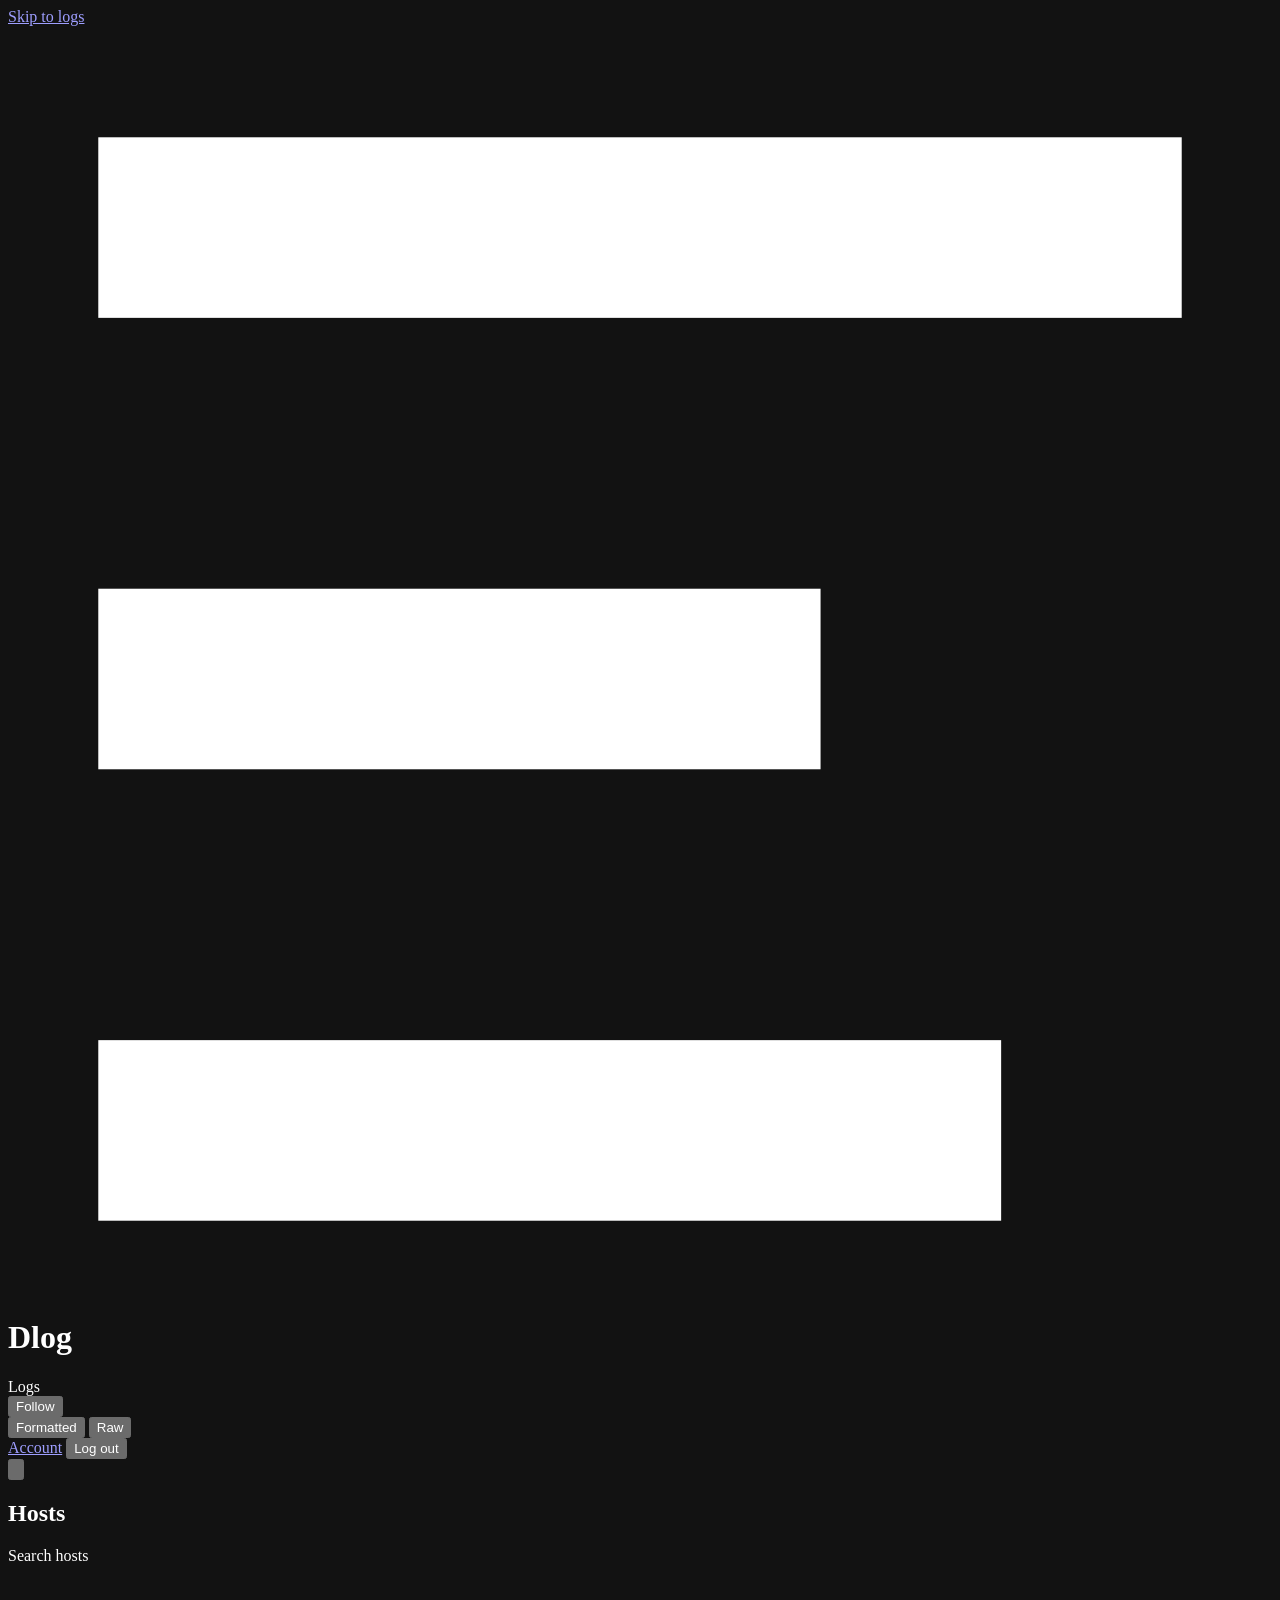
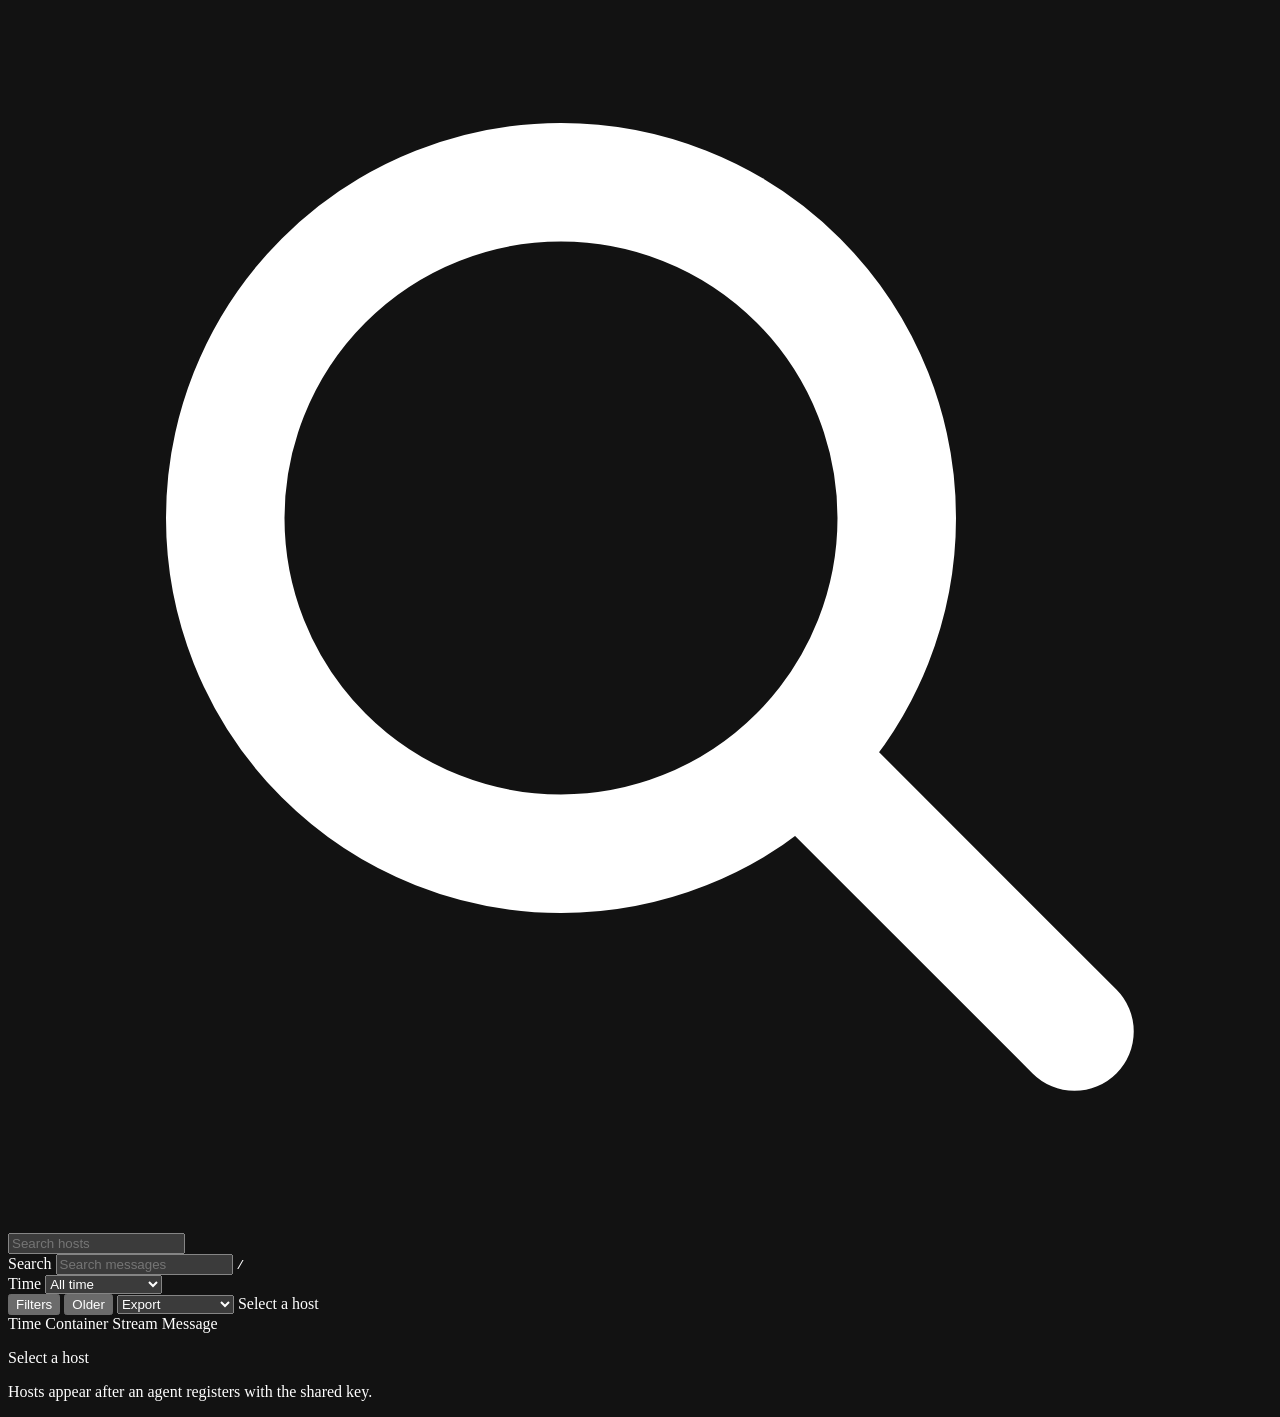
==== commit ff327bc4: "Add live SSE streaming, cross-host search, ANSI/JSON formatting, export, and storage management. - A" ====
--- a/internal/server/web/index.html
+++ b/internal/server/web/index.html
@@ -32,6 +32,10 @@
           <span class="follow-lamp" aria-hidden="true"></span>
           Follow
         </button>
+        <div id="format-switch" class="inline-flex h-8 items-stretch overflow-hidden rounded-md border border-ink-edge bg-ink-field" role="group" aria-label="Log display format" title="Switch between ANSI/JSON formatted output and raw text">
+          <button type="button" id="fmt-formatted" class="fmt-seg is-active cursor-pointer px-2.5 text-[12px] font-medium transition-colors duration-150 ease-in-out" aria-pressed="true">Formatted</button>
+          <button type="button" id="fmt-raw" class="fmt-seg cursor-pointer border-l border-ink-edge px-2.5 text-[12px] font-medium transition-colors duration-150 ease-in-out" aria-pressed="false">Raw</button>
+        </div>
         <span class="mx-1 hidden h-4 w-px bg-ink-line sm:block" aria-hidden="true"></span>
         <a class="cursor-pointer rounded-md px-2.5 py-1.5 text-[13px] text-slate-400 transition-colors duration-150 ease-in-out hover:bg-white/[0.04] hover:text-slate-100" href="/account">Account</a>
         <a id="admin-link" class="cursor-pointer rounded-md px-2.5 py-1.5 text-[13px] text-slate-400 transition-colors duration-150 ease-in-out hover:bg-white/[0.04] hover:text-slate-100" href="/admin" hidden>Admin</a>
@@ -65,24 +69,20 @@
       </aside>
       <section id="log-pane" class="relative flex min-h-0 min-w-0 flex-1 flex-col bg-ink-bg">
         <div class="flex shrink-0 flex-col gap-2.5 border-b border-ink-line bg-ink-chrome px-4 py-3">
-          <div id="chips" class="flex min-w-0 items-center overflow-x-auto" role="toolbar" aria-label="Containers"></div>
+          <div id="chips-row" class="flex min-w-0 items-center gap-2">
+            <div id="chips" class="flex min-w-0 flex-1 items-center overflow-x-auto" role="toolbar" aria-label="Containers"></div>
+            <button type="button" id="container-info-btn" class="inline-flex h-8 shrink-0 cursor-pointer items-center gap-1.5 rounded-md border border-ink-edge bg-ink-field px-2.5 text-[12px] font-medium text-slate-400 transition-colors duration-150 ease-in-out hover:border-slate-500 hover:text-slate-100" aria-expanded="false" aria-controls="container-info" hidden>Details</button>
+          </div>
+          <div id="container-info" class="rounded-md border border-ink-line bg-ink-field px-3 py-2.5 text-[12px] text-slate-300" hidden></div>
           <div class="flex flex-wrap items-center gap-2">
-            <div class="dlog-field inline-flex h-8 w-full items-stretch overflow-hidden rounded-md border border-ink-edge bg-ink-field transition-colors duration-150 ease-in-out sm:w-72">
-              <label for="q" class="flex cursor-pointer items-center border-r border-ink-edge px-2.5 text-[10px] font-medium uppercase tracking-[0.14em] text-slate-400">Filter</label>
-              <input id="q" class="min-w-0 flex-1 cursor-text bg-transparent px-2.5 font-mono text-[12px] text-slate-200 placeholder:text-slate-500 focus:outline-none" type="search" placeholder="Filter messages" autocomplete="off" spellcheck="false">
+            <div class="dlog-field inline-flex h-8 w-full items-stretch overflow-hidden rounded-md border border-ink-edge bg-ink-field transition-colors duration-150 ease-in-out sm:w-64">
+              <label for="q" class="flex cursor-pointer items-center border-r border-ink-edge px-2.5 text-[10px] font-medium uppercase tracking-[0.14em] text-slate-400">Search</label>
+              <input id="q" class="min-w-0 flex-1 cursor-text bg-transparent px-2.5 font-mono text-[12px] text-slate-200 placeholder:text-slate-500 focus:outline-none" type="search" placeholder="Search messages" autocomplete="off" spellcheck="false">
               <kbd class="pointer-events-none mr-2 hidden self-center border border-ink-edge px-1.5 py-0.5 font-mono text-[10px] text-slate-500 sm:inline" aria-hidden="true">/</kbd>
             </div>
             <div class="dlog-field inline-flex h-8 items-stretch overflow-hidden rounded-md border border-ink-edge bg-ink-field transition-colors duration-150 ease-in-out">
-              <label for="stream" class="flex cursor-pointer items-center border-r border-ink-edge px-2.5 text-[10px] font-medium uppercase tracking-[0.14em] text-slate-400">Stream</label>
-              <select id="stream" class="dlog-select min-w-[8.75rem] cursor-pointer pl-2.5 text-[12px] text-slate-200">
-                <option value="">All streams</option>
-                <option value="stdout">stdout</option>
-                <option value="stderr">stderr</option>
-              </select>
-            </div>
-            <div class="dlog-field inline-flex h-8 items-stretch overflow-hidden rounded-md border border-ink-edge bg-ink-field transition-colors duration-150 ease-in-out">
               <label for="range" class="flex cursor-pointer items-center border-r border-ink-edge px-2.5 text-[10px] font-medium uppercase tracking-[0.14em] text-slate-400">Time</label>
-              <select id="range" class="dlog-select min-w-[10.5rem] cursor-pointer pl-2.5 text-[12px] text-slate-200">
+              <select id="range" class="dlog-select min-w-[9.5rem] cursor-pointer pl-2.5 text-[12px] text-slate-200">
                 <option value="">All time</option>
                 <option value="15m">Last 15 minutes</option>
                 <option value="1h">Last hour</option>
@@ -90,14 +90,48 @@
               </select>
             </div>
             <input id="since" class="h-8 cursor-pointer rounded-md border border-ink-edge bg-ink-field px-2.5 font-mono text-[12px] text-slate-200 transition-colors duration-150 ease-in-out hover:border-slate-500 focus:border-amber-500/70 focus:outline-none" type="datetime-local" aria-label="Start time" hidden>
+            <button type="button" id="more-filters-btn" class="inline-flex h-8 cursor-pointer items-center gap-1.5 rounded-md border border-ink-edge bg-ink-field px-2.5 text-[12px] font-medium text-slate-300 transition-colors duration-150 ease-in-out hover:border-slate-500 hover:text-slate-100" aria-expanded="false" aria-controls="more-filters">
+              <span>Filters</span>
+              <span id="more-filters-count" class="rounded-full bg-amber-500/20 px-1.5 py-0.5 font-mono text-[10px] tabular-nums text-amber-300" hidden></span>
+            </button>
             <button type="button" id="older" class="inline-flex h-8 cursor-pointer items-center rounded-md border border-ink-edge bg-ink-field px-3 text-[12px] font-medium text-slate-300 transition-colors duration-150 ease-in-out hover:border-slate-500 hover:text-slate-100">Older</button>
+            <select id="export-fmt" class="ui-select h-8 cursor-pointer rounded-md border border-ink-edge bg-ink-field pl-2.5 pr-7 text-[12px] font-medium text-slate-300 transition-colors duration-150 ease-in-out hover:border-slate-500 hover:text-slate-100" aria-label="Export logs">
+              <option value="">Export</option>
+              <option value="log">Download .log</option>
+              <option value="jsonl">Download .jsonl</option>
+            </select>
             <span id="logmeta" class="ml-auto whitespace-nowrap pl-2 text-right font-mono text-[12px] tabular-nums text-slate-400">Select a host</span>
+          </div>
+          <div id="more-filters" class="flex flex-wrap items-center gap-2 border-t border-ink-line pt-2.5" hidden>
+            <div class="dlog-field inline-flex h-8 w-full items-stretch overflow-hidden rounded-md border border-ink-edge bg-ink-field transition-colors duration-150 ease-in-out sm:w-52">
+              <label for="exclude" class="flex cursor-pointer items-center border-r border-ink-edge px-2.5 text-[10px] font-medium uppercase tracking-[0.14em] text-slate-400">Hide</label>
+              <input id="exclude" class="min-w-0 flex-1 cursor-text bg-transparent px-2.5 font-mono text-[12px] text-slate-200 placeholder:text-slate-500 focus:outline-none" type="search" placeholder="Exclude text" autocomplete="off" spellcheck="false">
+            </div>
+            <div class="dlog-field inline-flex h-8 items-stretch overflow-hidden rounded-md border border-ink-edge bg-ink-field transition-colors duration-150 ease-in-out">
+              <label for="level" class="flex cursor-pointer items-center border-r border-ink-edge px-2.5 text-[10px] font-medium uppercase tracking-[0.14em] text-slate-400">Level</label>
+              <select id="level" class="dlog-select min-w-[7.25rem] cursor-pointer pl-2.5 text-[12px] text-slate-200">
+                <option value="">All levels</option>
+                <option value="error">Error</option>
+                <option value="warn">Warn</option>
+                <option value="info">Info</option>
+                <option value="debug">Debug</option>
+              </select>
+            </div>
+            <div class="dlog-field inline-flex h-8 items-stretch overflow-hidden rounded-md border border-ink-edge bg-ink-field transition-colors duration-150 ease-in-out">
+              <label for="stream" class="flex cursor-pointer items-center border-r border-ink-edge px-2.5 text-[10px] font-medium uppercase tracking-[0.14em] text-slate-400">Stream</label>
+              <select id="stream" class="dlog-select min-w-[8rem] cursor-pointer pl-2.5 text-[12px] text-slate-200">
+                <option value="">All streams</option>
+                <option value="stdout">stdout</option>
+                <option value="stderr">stderr</option>
+              </select>
+            </div>
+            <button type="button" id="clear-filters" class="inline-flex h-8 cursor-pointer items-center rounded-md px-2.5 text-[12px] font-medium text-slate-400 transition-colors duration-150 ease-in-out hover:bg-white/[0.04] hover:text-slate-100" hidden>Clear filters</button>
           </div>
         </div>
         <div id="log-scroll" class="min-h-0 flex-1 overflow-auto bg-ink-bg" tabindex="-1">
           <div class="log-head log-cols sticky top-0 z-10 border-b border-ink-line bg-ink-bg font-sans text-[10px] font-medium uppercase tracking-[0.16em] text-slate-400">
             <span>Time</span>
-            <span>Container</span>
+            <span id="col-target">Container</span>
             <span>Stream</span>
             <span>Message</span>
           </div>
